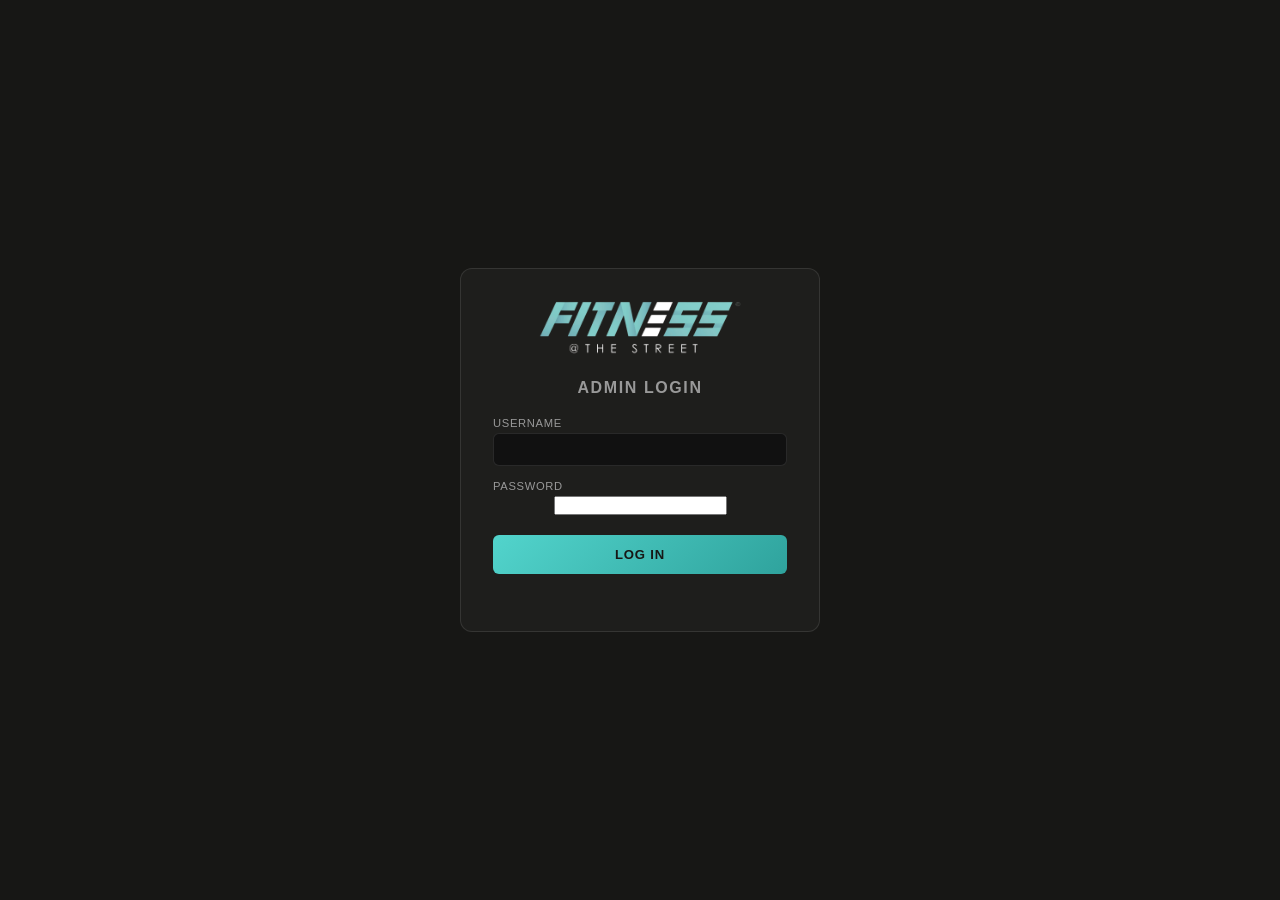
==== admin/index.html @ f5d275e4 "Add admin backend: login, class images, schedule, homepage tiles Cloudflare Pages Functions + KV (FA" ====
<!DOCTYPE html>
<html lang="en-GB">
<head>
  <meta charset="UTF-8">
  <meta name="viewport" content="width=device-width, initial-scale=1.0">
  <title>Admin Dashboard — Fitness At The Street</title>
  <meta name="robots" content="noindex, nofollow">
  <link rel="stylesheet" href="admin.css">
</head>
<body>

  <div class="admin-top">
    <img src="../fats3.png" alt="Fitness At The Street" class="logo">
    <div class="admin-user">
      <span>Logged in as <strong id="whoami">…</strong></span>
      <button class="btn btn-outline btn-small" id="logout-btn">Log Out</button>
    </div>
  </div>

  <div class="admin-tabs">
    <button class="admin-tab active" data-tab="classes">Classes</button>
    <button class="admin-tab" data-tab="schedule">Schedule</button>
    <button class="admin-tab" data-tab="tiles">Homepage Tiles</button>
    <button class="admin-tab" data-tab="log">Activity Log</button>
  </div>

  <div class="admin-main">

    <!-- ── Classes ── -->
    <section class="admin-section active" id="section-classes">
      <h2>Class Images</h2>
      <p class="hint">These are the 10 photos shown on the Classes page. Replace any of them, or edit the label.</p>
      <div class="slot-grid" id="classes-grid"></div>
      <button class="btn btn-primary" id="classes-save">Save Changes</button>
    </section>

    <!-- ── Schedule ── -->
    <section class="admin-section" id="section-schedule">
      <h2>Weekly Schedule</h2>
      <p class="hint">Edit, add or remove classes. Rows are grouped by day on the live site regardless of the order here.</p>
      <div class="panel">
        <table class="editable" id="schedule-table">
          <thead>
            <tr><th style="width:120px">Day</th><th style="width:100px">Time</th><th>Class</th><th style="width:140px">Instructor</th><th></th></tr>
          </thead>
          <tbody id="schedule-tbody"></tbody>
        </table>
        <button class="btn btn-outline btn-small" id="schedule-add-row">+ Add Row</button>
      </div>
      <button class="btn btn-primary" id="schedule-save">Save Changes</button>
    </section>

    <!-- ── Tiles ── -->
    <section class="admin-section" id="section-tiles">
      <h2>Homepage "Follow Our Journey" Tiles</h2>
      <p class="hint">Upload a photo/video or paste a URL for each tile, set where it links to, and reorder with the arrows.</p>
      <div id="tiles-list"></div>
      <button class="btn btn-outline btn-small" id="tiles-add" style="margin-bottom:16px;">+ Add Tile</button>
      <br>
      <button class="btn btn-primary" id="tiles-save">Save Changes</button>
    </section>

    <!-- ── Activity Log ── -->
    <section class="admin-section" id="section-log">
      <h2>Activity Log</h2>
      <p class="hint">Recent changes made from this admin panel.</p>
      <div class="panel" id="log-list"></div>
    </section>

  </div>

  <div class="toast" id="toast"></div>

  <script>
    // ── Auth check ──
    let CURRENT_USER = null;
    (async function checkAuth() {
      const res = await fetch('/api/me');
      if (!res.ok) { window.location.href = 'login.html'; return; }
      CURRENT_USER = await res.json();
      document.getElementById('whoami').textContent = CURRENT_USER.displayName;
    })();

    document.getElementById('logout-btn').addEventListener('click', async () => {
      await fetch('/api/logout', { method: 'POST' });
      window.location.href = 'login.html';
    });

    // ── Toast ──
    function toast(msg, isError) {
      const el = document.getElementById('toast');
      el.textContent = msg;
      el.className = 'toast show' + (isError ? ' error' : '');
      setTimeout(() => { el.className = 'toast'; }, 2600);
    }

    // ── Tabs ──
    document.querySelectorAll('.admin-tab').forEach((tab) => {
      tab.addEventListener('click', () => {
        document.querySelectorAll('.admin-tab').forEach((t) => t.classList.remove('active'));
        document.querySelectorAll('.admin-section').forEach((s) => s.classList.remove('active'));
        tab.classList.add('active');
        document.getElementById('section-' + tab.dataset.tab).classList.add('active');
      });
    });

    // ── Upload helper ──
    async function uploadFile(file) {
      const fd = new FormData();
      fd.append('file', file);
      const res = await fetch('/api/upload', { method: 'POST', body: fd });
      const data = await res.json();
      if (!res.ok) throw new Error(data.error || 'Upload failed');
      return data.src;
    }

    function isVideoSrc(src) { return /\.mp4($|\?)/i.test(src || ''); }

    // ============================================================
    // CLASSES
    // ============================================================
    let classImages = [];

    async function loadClassImages() {
      classImages = await (await fetch('/api/class-images')).json();
      renderClassImages();
    }

    function renderClassImages() {
      const grid = document.getElementById('classes-grid');
      grid.innerHTML = '';
      classImages.forEach((item, i) => {
        const card = document.createElement('div');
        card.className = 'slot-card';
        card.innerHTML = `
          <img src="${item.src}" alt="${item.alt || ''}">
          <div class="slot-body">
            <label>Label</label>
            <input type="text" value="${item.slotLabel || ''}" data-field="slotLabel">
            <label>Replace Image</label>
            <input type="file" accept="image/*" data-field="upload">
          </div>
        `;
        const img = card.querySelector('img');
        card.querySelector('[data-field=slotLabel]').addEventListener('input', (e) => {
          classImages[i].slotLabel = e.target.value;
          classImages[i].alt = e.target.value;
        });
        card.querySelector('[data-field=upload]').addEventListener('change', async (e) => {
          const file = e.target.files[0];
          if (!file) return;
          try {
            const src = await uploadFile(file);
            classImages[i].src = src;
            img.src = src;
            toast('Image uploaded — remember to Save Changes');
          } catch (err) {
            toast(err.message, true);
          }
        });
        grid.appendChild(card);
      });
    }

    document.getElementById('classes-save').addEventListener('click', async () => {
      const res = await fetch('/api/class-images', {
        method: 'PUT',
        headers: { 'Content-Type': 'application/json' },
        body: JSON.stringify(classImages),
      });
      if (res.ok) toast('Class images saved'); else toast('Save failed', true);
    });

    // ============================================================
    // SCHEDULE
    // ============================================================
    let schedule = [];
    const DAYS = ['Monday', 'Tuesday', 'Wednesday', 'Thursday', 'Friday', 'Saturday', 'Sunday'];

    async function loadSchedule() {
      schedule = await (await fetch('/api/schedule')).json();
      renderSchedule();
    }

    function renderSchedule() {
      const tbody = document.getElementById('schedule-tbody');
      tbody.innerHTML = '';
      schedule.forEach((row, i) => {
        const tr = document.createElement('tr');
        const daySelect = DAYS.map((d) => `<option value="${d}" ${d === row.day ? 'selected' : ''}>${d}</option>`).join('');
        tr.innerHTML = `
          <td><select data-field="day">${daySelect}</select></td>
          <td><input type="text" value="${row.time || ''}" data-field="time"></td>
          <td><input type="text" value="${row.className || ''}" data-field="className"></td>
          <td><input type="text" value="${row.instructor || ''}" data-field="instructor"></td>
          <td class="actions"><button class="btn btn-danger btn-small" data-action="delete">Delete</button></td>
        `;
        tr.querySelectorAll('[data-field]').forEach((el) => {
          el.addEventListener('input', () => { schedule[i][el.dataset.field] = el.value; });
          el.addEventListener('change', () => { schedule[i][el.dataset.field] = el.value; });
        });
        tr.querySelector('[data-action=delete]').addEventListener('click', () => {
          schedule.splice(i, 1);
          renderSchedule();
        });
        tbody.appendChild(tr);
      });
    }

    document.getElementById('schedule-add-row').addEventListener('click', () => {
      schedule.push({ day: 'Monday', time: '', className: '', instructor: '—' });
      renderSchedule();
    });

    document.getElementById('schedule-save').addEventListener('click', async () => {
      const res = await fetch('/api/schedule', {
        method: 'PUT',
        headers: { 'Content-Type': 'application/json' },
        body: JSON.stringify(schedule),
      });
      if (res.ok) toast('Schedule saved'); else toast('Save failed', true);
    });

    // ============================================================
    // TILES
    // ============================================================
    let tiles = [];

    async function loadTiles() {
      tiles = await (await fetch('/api/tiles')).json();
      renderTiles();
    }

    function renderTiles() {
      const list = document.getElementById('tiles-list');
      list.innerHTML = '';
      tiles.forEach((tile, i) => {
        const row = document.createElement('div');
        row.className = 'tile-row';
        const mediaTag = tile.type === 'video'
          ? `<video src="${tile.src || ''}" muted></video>`
          : `<img src="${tile.src || ''}" alt="${tile.alt || ''}">`;
        row.innerHTML = `
          ${mediaTag}
          <div class="tile-fields">
            <div><label>Type</label>
              <select data-field="type">
                <option value="image" ${tile.type === 'image' ? 'selected' : ''}>Image</option>
                <option value="video" ${tile.type === 'video' ? 'selected' : ''}>Video</option>
              </select>
            </div>
            <div><label>Platform</label>
              <select data-field="platform">
                <option value="instagram" ${tile.platform === 'instagram' ? 'selected' : ''}>Instagram</option>
                <option value="facebook" ${tile.platform === 'facebook' ? 'selected' : ''}>Facebook</option>
                <option value="other" ${tile.platform === 'other' ? 'selected' : ''}>Other</option>
              </select>
            </div>
            <div class="full"><label>Source (upload a file, or edit the URL directly)</label>
              <input type="text" value="${tile.src || ''}" data-field="src">
              <input type="file" accept="image/*,video/mp4" data-field="upload" style="margin-top:6px;">
            </div>
            <div class="full"><label>Link (where the tile goes when clicked)</label>
              <input type="text" value="${tile.link || ''}" data-field="link">
            </div>
            <div class="full"><label>Alt text</label>
              <input type="text" value="${tile.alt || ''}" data-field="alt">
            </div>
          </div>
          <div class="tile-actions">
            <button class="btn btn-outline btn-small" data-action="up">↑ Up</button>
            <button class="btn btn-outline btn-small" data-action="down">↓ Down</button>
            <button class="btn btn-danger btn-small" data-action="remove">Remove</button>
          </div>
        `;
        const media = row.querySelector('img, video');
        row.querySelectorAll('[data-field]:not([data-field=upload])').forEach((el) => {
          el.addEventListener('input', () => {
            tiles[i][el.dataset.field] = el.value;
            if (el.dataset.field === 'src') { media.setAttribute('src', el.value); }
          });
          el.addEventListener('change', () => { tiles[i][el.dataset.field] = el.value; });
        });
        row.querySelector('[data-field=upload]').addEventListener('change', async (e) => {
          const file = e.target.files[0];
          if (!file) return;
          try {
            const src = await uploadFile(file);
            tiles[i].src = src;
            row.querySelector('[data-field=src]').value = src;
            media.setAttribute('src', src);
            toast('File uploaded — remember to Save Changes');
          } catch (err) {
            toast(err.message, true);
          }
        });
        row.querySelector('[data-action=up]').addEventListener('click', () => {
          if (i === 0) return;
          [tiles[i - 1], tiles[i]] = [tiles[i], tiles[i - 1]];
          renderTiles();
        });
        row.querySelector('[data-action=down]').addEventListener('click', () => {
          if (i === tiles.length - 1) return;
          [tiles[i + 1], tiles[i]] = [tiles[i], tiles[i + 1]];
          renderTiles();
        });
        row.querySelector('[data-action=remove]').addEventListener('click', () => {
          tiles.splice(i, 1);
          renderTiles();
        });
        list.appendChild(row);
      });
    }

    document.getElementById('tiles-add').addEventListener('click', () => {
      tiles.push({ type: 'image', src: '', link: '', platform: 'instagram', alt: '' });
      renderTiles();
    });

    document.getElementById('tiles-save').addEventListener('click', async () => {
      const res = await fetch('/api/tiles', {
        method: 'PUT',
        headers: { 'Content-Type': 'application/json' },
        body: JSON.stringify(tiles),
      });
      if (res.ok) toast('Tiles saved'); else toast('Save failed', true);
    });

    // ============================================================
    // ACTIVITY LOG
    // ============================================================
    async function loadLog() {
      const log = await (await fetch('/api/audit-log')).json();
      const list = document.getElementById('log-list');
      if (log.length === 0) {
        list.innerHTML = '<p class="hint">No activity yet.</p>';
        return;
      }
      list.innerHTML = log.map((entry) => `
        <div class="log-row">
          <span class="log-time">${new Date(entry.timestamp).toLocaleString('en-GB')}</span>
          <span class="log-user">${entry.username}</span>
          <span>${entry.summary}</span>
        </div>
      `).join('');
    }

    // ── Init ──
    loadClassImages();
    loadSchedule();
    loadTiles();
    loadLog();
  </script>
</body>
</html>
---- admin/admin.css ----
* , *::before, *::after { box-sizing: border-box; margin: 0; padding: 0; }
:root { --teal: #52D4CC; --teal-dark: #2FA39D; --bg: #171715; --panel: #1e1e1c; --text: #f0f0f0; --muted: #999; --border: rgba(255,255,255,0.1); --danger: #e05a5a; }
body { font-family: 'Segoe UI', Arial, sans-serif; background: var(--bg); color: var(--text); min-height: 100vh; }

a { color: var(--teal); }

.admin-top { display: flex; align-items: center; justify-content: space-between; padding: 14px 28px; border-bottom: 1px solid var(--border); flex-wrap: wrap; gap: 12px; }
.admin-top img.logo { height: 34px; width: auto; }
.admin-user { display: flex; align-items: center; gap: 14px; font-size: 0.85rem; color: var(--muted); }
.admin-user strong { color: var(--text); }

.btn { display: inline-block; padding: 10px 20px; border-radius: 6px; font-weight: 700; font-size: 0.82rem; text-decoration: none; text-transform: uppercase; letter-spacing: 0.06em; border: none; cursor: pointer; transition: opacity 0.2s, transform 0.1s; }
.btn:hover { opacity: 0.88; transform: translateY(-1px); }
.btn-primary { background: linear-gradient(135deg, var(--teal) 0%, var(--teal-dark) 100%); color: #171715; }
.btn-outline { background: transparent; border: 1px solid var(--border); color: var(--text); }
.btn-danger { background: rgba(224,90,90,0.15); border: 1px solid rgba(224,90,90,0.4); color: var(--danger); }
.btn-small { padding: 6px 12px; font-size: 0.72rem; }
.btn:disabled { opacity: 0.5; cursor: not-allowed; transform: none; }

.admin-tabs { display: flex; gap: 4px; padding: 0 28px; border-bottom: 1px solid var(--border); flex-wrap: wrap; }
.admin-tab { padding: 14px 18px; font-size: 0.8rem; font-weight: 700; letter-spacing: 0.06em; text-transform: uppercase; color: var(--muted); cursor: pointer; border-bottom: 3px solid transparent; background: none; border-top: none; border-left: none; border-right: none; }
.admin-tab.active { color: var(--teal); border-bottom-color: var(--teal); }

.admin-main { max-width: 1100px; margin: 0 auto; padding: 28px; }
.admin-section { display: none; }
.admin-section.active { display: block; }
.admin-section h2 { font-size: 1.2rem; margin-bottom: 6px; }
.admin-section .hint { color: var(--muted); font-size: 0.82rem; margin-bottom: 20px; }

.panel { background: var(--panel); border: 1px solid var(--border); border-radius: 10px; padding: 20px; margin-bottom: 16px; }

.slot-grid { display: grid; grid-template-columns: repeat(auto-fill, minmax(180px, 1fr)); gap: 16px; margin-bottom: 20px; }
.slot-card { background: var(--panel); border: 1px solid var(--border); border-radius: 10px; overflow: hidden; }
.slot-card img, .slot-card video { width: 100%; height: 130px; object-fit: cover; display: block; background: #000; }
.slot-body { padding: 10px 12px; }
.slot-body input[type=text] { width: 100%; margin-bottom: 8px; }
.slot-body label { font-size: 0.68rem; color: var(--muted); text-transform: uppercase; letter-spacing: 0.06em; display: block; margin-bottom: 3px; }

input[type=text], input[type=time], select, textarea {
  width: 100%; background: #111; border: 1px solid var(--border); color: var(--text);
  padding: 8px 10px; border-radius: 6px; font-size: 0.85rem; font-family: inherit;
}
input[type=file] { font-size: 0.78rem; color: var(--muted); }

table.editable { width: 100%; border-collapse: collapse; margin-bottom: 16px; }
table.editable th { text-align: left; font-size: 0.68rem; text-transform: uppercase; letter-spacing: 0.06em; color: var(--muted); padding: 6px 8px; border-bottom: 1px solid var(--border); }
table.editable td { padding: 6px 8px; border-bottom: 1px solid var(--border); vertical-align: middle; }
table.editable td.actions { white-space: nowrap; width: 1%; }
.day-group-label { font-size: 0.72rem; font-weight: 700; color: var(--teal); text-transform: uppercase; letter-spacing: 0.08em; margin: 20px 0 8px; }

.tile-row { display: grid; grid-template-columns: 90px 1fr 90px; gap: 12px; align-items: start; padding: 14px; background: var(--panel); border: 1px solid var(--border); border-radius: 10px; margin-bottom: 10px; }
.tile-row img, .tile-row video { width: 90px; height: 90px; object-fit: cover; border-radius: 6px; background: #000; }
.tile-fields { display: grid; grid-template-columns: 1fr 1fr; gap: 8px; }
.tile-fields .full { grid-column: 1 / -1; }
.tile-fields label { font-size: 0.65rem; color: var(--muted); text-transform: uppercase; letter-spacing: 0.06em; display: block; margin-bottom: 3px; }
.tile-actions { display: flex; flex-direction: column; gap: 6px; }

.log-row { display: flex; gap: 14px; padding: 10px 0; border-bottom: 1px solid var(--border); font-size: 0.85rem; }
.log-row .log-time { color: var(--muted); white-space: nowrap; font-size: 0.75rem; min-width: 130px; }
.log-row .log-user { color: var(--teal); font-weight: 700; min-width: 70px; }

.toast { position: fixed; bottom: 24px; right: 24px; background: var(--panel); border: 1px solid var(--teal-dark); color: var(--text); padding: 12px 20px; border-radius: 8px; font-size: 0.85rem; opacity: 0; transform: translateY(10px); transition: opacity 0.25s, transform 0.25s; pointer-events: none; z-index: 500; }
.toast.show { opacity: 1; transform: translateY(0); }
.toast.error { border-color: var(--danger); color: var(--danger); }

/* ── Login page ── */
.login-wrap { min-height: 100vh; display: flex; align-items: center; justify-content: center; padding: 24px; }
.login-card { width: 100%; max-width: 360px; background: var(--panel); border: 1px solid var(--border); border-radius: 12px; padding: 32px; text-align: center; }
.login-card img.logo { width: 70%; max-width: 220px; margin: 0 auto 24px; display: block; }
.login-card h1 { font-size: 1rem; text-transform: uppercase; letter-spacing: 0.1em; color: var(--muted); margin-bottom: 20px; font-weight: 700; }
.login-card label { display: block; text-align: left; font-size: 0.7rem; color: var(--muted); text-transform: uppercase; letter-spacing: 0.06em; margin-bottom: 4px; }
.login-card .field { margin-bottom: 14px; }
.login-card .btn { width: 100%; margin-top: 6px; padding: 12px; }
.login-error { color: var(--danger); font-size: 0.8rem; margin-top: 12px; min-height: 1em; }
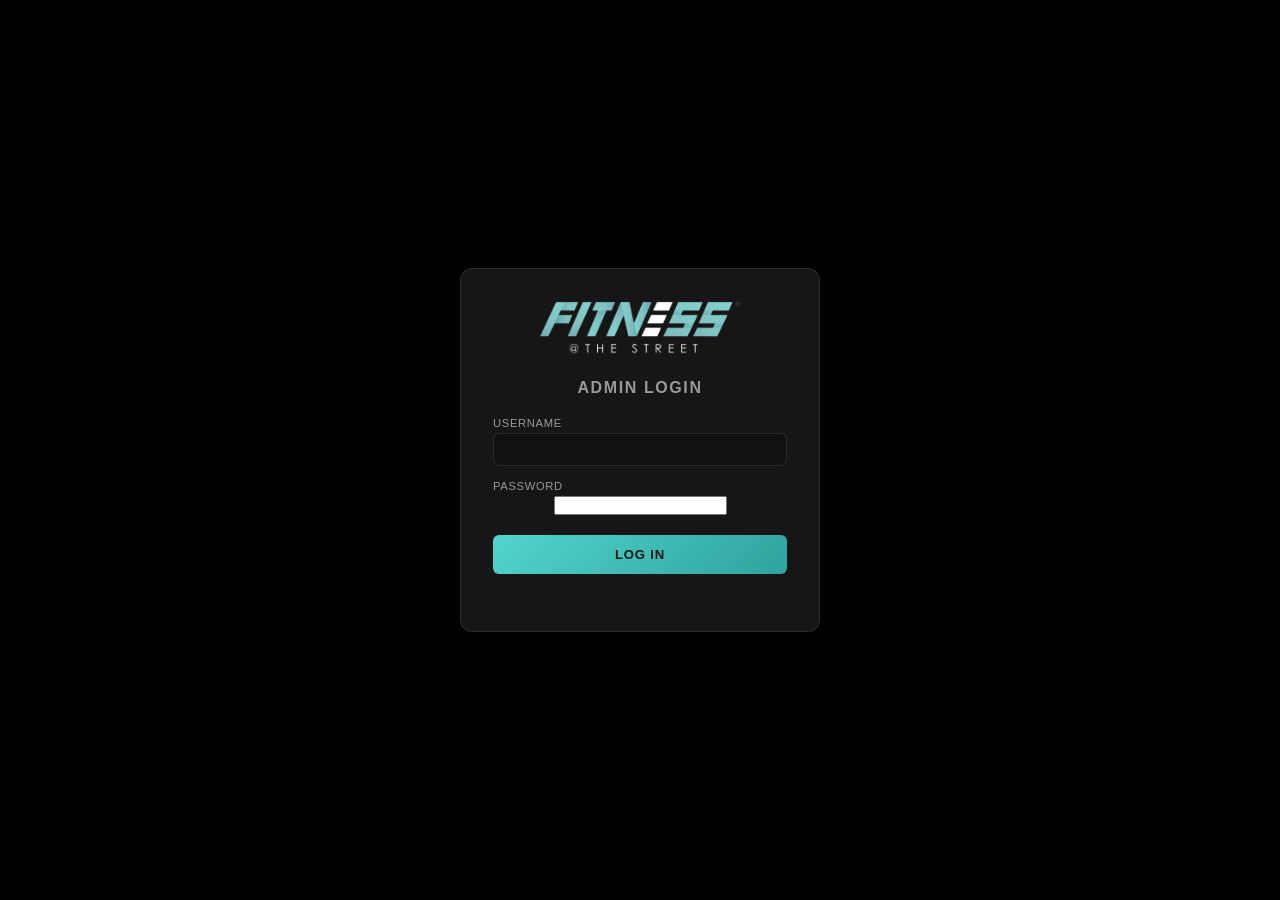
==== commit abe38e95: "Fix admin dashboard image previews, background, and font - Root-relative stored paths (e.g. Images/c" ====
--- a/admin/index.html
+++ b/admin/index.html
@@ -22,6 +22,7 @@
     <button class="admin-tab" data-tab="schedule">Schedule</button>
     <button class="admin-tab" data-tab="tiles">Homepage Tiles</button>
     <button class="admin-tab" data-tab="log">Activity Log</button>
+    <button class="admin-tab" data-tab="admins">Admins</button>
   </div>
 
   <div class="admin-main">
@@ -67,6 +68,35 @@
       <div class="panel" id="log-list"></div>
     </section>
 
+    <!-- ── Admins ── -->
+    <section class="admin-section" id="section-admins">
+      <h2>Admin Users</h2>
+      <p class="hint">Everyone with access to this dashboard.</p>
+      <div class="panel" id="admins-list" style="margin-bottom:20px;"></div>
+
+      <h2 style="font-size:1rem;">Add a new admin</h2>
+      <div class="panel">
+        <form id="add-admin-form">
+          <div style="display:grid; grid-template-columns:1fr 1fr 1fr; gap:12px; margin-bottom:12px;">
+            <div>
+              <label style="font-size:0.68rem; color:var(--muted); text-transform:uppercase; letter-spacing:0.06em; display:block; margin-bottom:4px;">Display Name</label>
+              <input type="text" id="new-admin-displayname" required>
+            </div>
+            <div>
+              <label style="font-size:0.68rem; color:var(--muted); text-transform:uppercase; letter-spacing:0.06em; display:block; margin-bottom:4px;">Username</label>
+              <input type="text" id="new-admin-username" required>
+            </div>
+            <div>
+              <label style="font-size:0.68rem; color:var(--muted); text-transform:uppercase; letter-spacing:0.06em; display:block; margin-bottom:4px;">Password</label>
+              <input type="password" id="new-admin-password" minlength="8" required>
+            </div>
+          </div>
+          <button type="submit" class="btn btn-primary btn-small">Add Admin</button>
+          <span id="add-admin-error" style="color:var(--danger); font-size:0.8rem; margin-left:12px;"></span>
+        </form>
+      </div>
+    </section>
+
   </div>
 
   <div class="toast" id="toast"></div>
@@ -116,6 +146,14 @@
 
     function isVideoSrc(src) { return /\.mp4($|\?)/i.test(src || ''); }
 
+    // Stored paths (e.g. "Images/classes/foo.jpg") are relative to the site root,
+    // but this dashboard lives at /admin/ — resolve them so previews load correctly here.
+    function resolveSrc(src) {
+      if (!src) return '';
+      if (src.startsWith('/') || src.startsWith('http://') || src.startsWith('https://')) return src;
+      return '/' + src;
+    }
+
     // ============================================================
     // CLASSES
     // ============================================================
@@ -133,7 +171,7 @@
         const card = document.createElement('div');
         card.className = 'slot-card';
         card.innerHTML = `
-          <img src="${item.src}" alt="${item.alt || ''}">
+          <img src="${resolveSrc(item.src)}" alt="${item.alt || ''}">
           <div class="slot-body">
             <label>Label</label>
             <input type="text" value="${item.slotLabel || ''}" data-field="slotLabel">
@@ -238,8 +276,8 @@
         const row = document.createElement('div');
         row.className = 'tile-row';
         const mediaTag = tile.type === 'video'
-          ? `<video src="${tile.src || ''}" muted></video>`
-          : `<img src="${tile.src || ''}" alt="${tile.alt || ''}">`;
+          ? `<video src="${resolveSrc(tile.src)}" muted></video>`
+          : `<img src="${resolveSrc(tile.src)}" alt="${tile.alt || ''}">`;
         row.innerHTML = `
           ${mediaTag}
           <div class="tile-fields">
@@ -263,7 +301,7 @@
             <div class="full"><label>Link (where the tile goes when clicked)</label>
               <input type="text" value="${tile.link || ''}" data-field="link">
             </div>
-            <div class="full"><label>Alt text</label>
+            <div class="full"><label>Alt text <span style="text-transform:none; letter-spacing:normal; color:var(--muted); font-weight:400;">— a short description of the photo/video, for screen readers and if the image fails to load. Not shown on the page.</span></label>
               <input type="text" value="${tile.alt || ''}" data-field="alt">
             </div>
           </div>
@@ -277,7 +315,7 @@
         row.querySelectorAll('[data-field]:not([data-field=upload])').forEach((el) => {
           el.addEventListener('input', () => {
             tiles[i][el.dataset.field] = el.value;
-            if (el.dataset.field === 'src') { media.setAttribute('src', el.value); }
+            if (el.dataset.field === 'src') { media.setAttribute('src', resolveSrc(el.value)); }
           });
           el.addEventListener('change', () => { tiles[i][el.dataset.field] = el.value; });
         });
@@ -345,11 +383,50 @@
       `).join('');
     }
 
+    // ============================================================
+    // ADMINS
+    // ============================================================
+    async function loadAdmins() {
+      const res = await fetch('/api/admin/users');
+      const users = await res.json();
+      const list = document.getElementById('admins-list');
+      list.innerHTML = users.map((u) => `
+        <div class="log-row">
+          <span class="log-user">${u.displayName}</span>
+          <span style="color:var(--muted);">@${u.username}</span>
+        </div>
+      `).join('');
+    }
+
+    document.getElementById('add-admin-form').addEventListener('submit', async (e) => {
+      e.preventDefault();
+      const errorEl = document.getElementById('add-admin-error');
+      errorEl.textContent = '';
+      const displayName = document.getElementById('new-admin-displayname').value.trim();
+      const username = document.getElementById('new-admin-username').value.trim();
+      const password = document.getElementById('new-admin-password').value;
+
+      const res = await fetch('/api/admin/users', {
+        method: 'POST',
+        headers: { 'Content-Type': 'application/json' },
+        body: JSON.stringify({ username, password, displayName }),
+      });
+      const data = await res.json();
+      if (!res.ok) {
+        errorEl.textContent = data.error || 'Failed to add admin';
+        return;
+      }
+      toast(`Added admin "${displayName}"`);
+      document.getElementById('add-admin-form').reset();
+      loadAdmins();
+    });
+
     // ── Init ──
     loadClassImages();
     loadSchedule();
     loadTiles();
     loadLog();
+    loadAdmins();
   </script>
 </body>
 </html>
--- a/admin/admin.css
+++ b/admin/admin.css
@@ -1,6 +1,14 @@
 * , *::before, *::after { box-sizing: border-box; margin: 0; padding: 0; }
-:root { --teal: #52D4CC; --teal-dark: #2FA39D; --bg: #171715; --panel: #1e1e1c; --text: #f0f0f0; --muted: #999; --border: rgba(255,255,255,0.1); --danger: #e05a5a; }
-body { font-family: 'Segoe UI', Arial, sans-serif; background: var(--bg); color: var(--text); min-height: 100vh; }
+:root { --teal: #52D4CC; --teal-dark: #2FA39D; --bg: #000; --panel: #161616; --text: #f0f0f0; --muted: #999; --border: rgba(255,255,255,0.1); --danger: #e05a5a; }
+body {
+  font-family: -apple-system, BlinkMacSystemFont, 'Segoe UI', Roboto, Helvetica, Arial, sans-serif;
+  background: var(--bg);
+  color: var(--text);
+  min-height: 100vh;
+  -webkit-font-smoothing: antialiased;
+  -moz-osx-font-smoothing: grayscale;
+  text-rendering: optimizeLegibility;
+}
 
 a { color: var(--teal); }
 
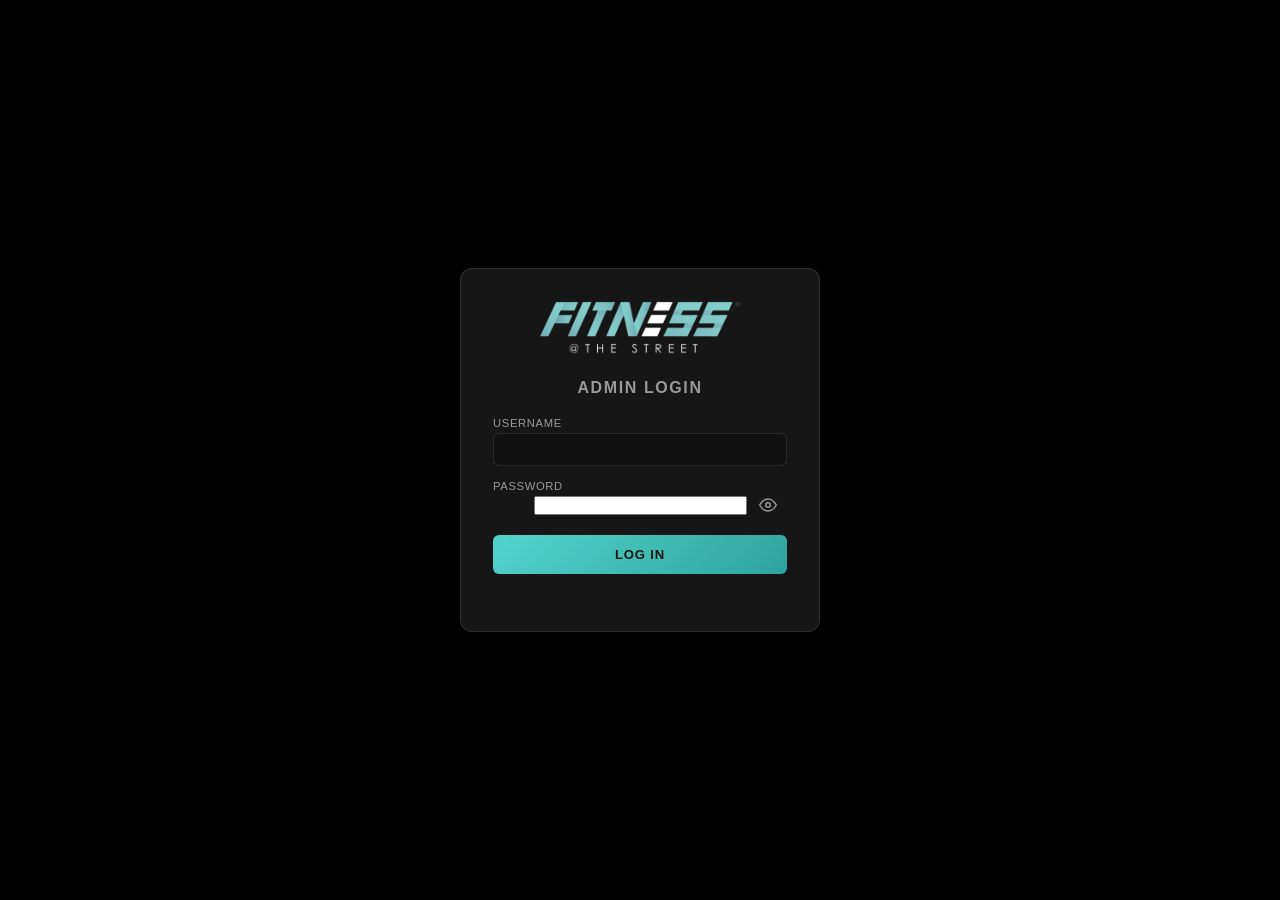
==== commit 4c11a369: "Add show/hide password toggle to login and Add Admin forms Co-Authored-By: Claude Sonnet 5 <noreply@" ====
--- a/admin/index.html
+++ b/admin/index.html
@@ -88,7 +88,10 @@
             </div>
             <div>
               <label style="font-size:0.68rem; color:var(--muted); text-transform:uppercase; letter-spacing:0.06em; display:block; margin-bottom:4px;">Password</label>
-              <input type="password" id="new-admin-password" minlength="8" required>
+              <div class="password-field">
+                <input type="password" id="new-admin-password" minlength="8" required>
+                <button type="button" class="pw-toggle" id="new-admin-password-toggle" aria-label="Show password"></button>
+              </div>
             </div>
           </div>
           <button type="submit" class="btn btn-primary btn-small">Add Admin</button>
@@ -102,6 +105,22 @@
   <div class="toast" id="toast"></div>
 
   <script>
+    // ── Show/hide password ──
+    const EYE_ICON = '<svg viewBox="0 0 24 24" fill="none" stroke="currentColor" stroke-width="2" stroke-linecap="round" stroke-linejoin="round"><path d="M1 12s4-8 11-8 11 8 11 8-4 8-11 8-11-8-11-8Z"/><circle cx="12" cy="12" r="3"/></svg>';
+    const EYE_OFF_ICON = '<svg viewBox="0 0 24 24" fill="none" stroke="currentColor" stroke-width="2" stroke-linecap="round" stroke-linejoin="round"><path d="M17.94 17.94A10.94 10.94 0 0 1 12 20c-7 0-11-8-11-8a21.8 21.8 0 0 1 5.06-6.94M9.9 4.24A10.94 10.94 0 0 1 12 4c7 0 11 8 11 8a21.8 21.8 0 0 1-2.16 3.19M14.12 14.12a3 3 0 1 1-4.24-4.24"/><line x1="1" y1="1" x2="23" y2="23"/></svg>';
+    function setupPasswordToggle(inputId, btnId) {
+      const input = document.getElementById(inputId);
+      const btn = document.getElementById(btnId);
+      btn.innerHTML = EYE_ICON;
+      btn.addEventListener('click', () => {
+        const showing = input.type === 'password';
+        input.type = showing ? 'text' : 'password';
+        btn.innerHTML = showing ? EYE_OFF_ICON : EYE_ICON;
+        btn.setAttribute('aria-label', showing ? 'Hide password' : 'Show password');
+      });
+    }
+    setupPasswordToggle('new-admin-password', 'new-admin-password-toggle');
+
     // ── Auth check ──
     let CURRENT_USER = null;
     (async function checkAuth() {
--- a/admin/admin.css
+++ b/admin/admin.css
@@ -63,6 +63,12 @@
 .tile-fields label { font-size: 0.65rem; color: var(--muted); text-transform: uppercase; letter-spacing: 0.06em; display: block; margin-bottom: 3px; }
 .tile-actions { display: flex; flex-direction: column; gap: 6px; }
 
+.password-field { position: relative; }
+.password-field input { padding-right: 40px; }
+.pw-toggle { position: absolute; right: 4px; top: 50%; transform: translateY(-50%); background: none; border: none; cursor: pointer; color: var(--muted); padding: 6px; display: flex; align-items: center; }
+.pw-toggle:hover { color: var(--teal); }
+.pw-toggle svg { width: 18px; height: 18px; display: block; }
+
 .log-row { display: flex; gap: 14px; padding: 10px 0; border-bottom: 1px solid var(--border); font-size: 0.85rem; }
 .log-row .log-time { color: var(--muted); white-space: nowrap; font-size: 0.75rem; min-width: 130px; }
 .log-row .log-user { color: var(--teal); font-weight: 700; min-width: 70px; }
